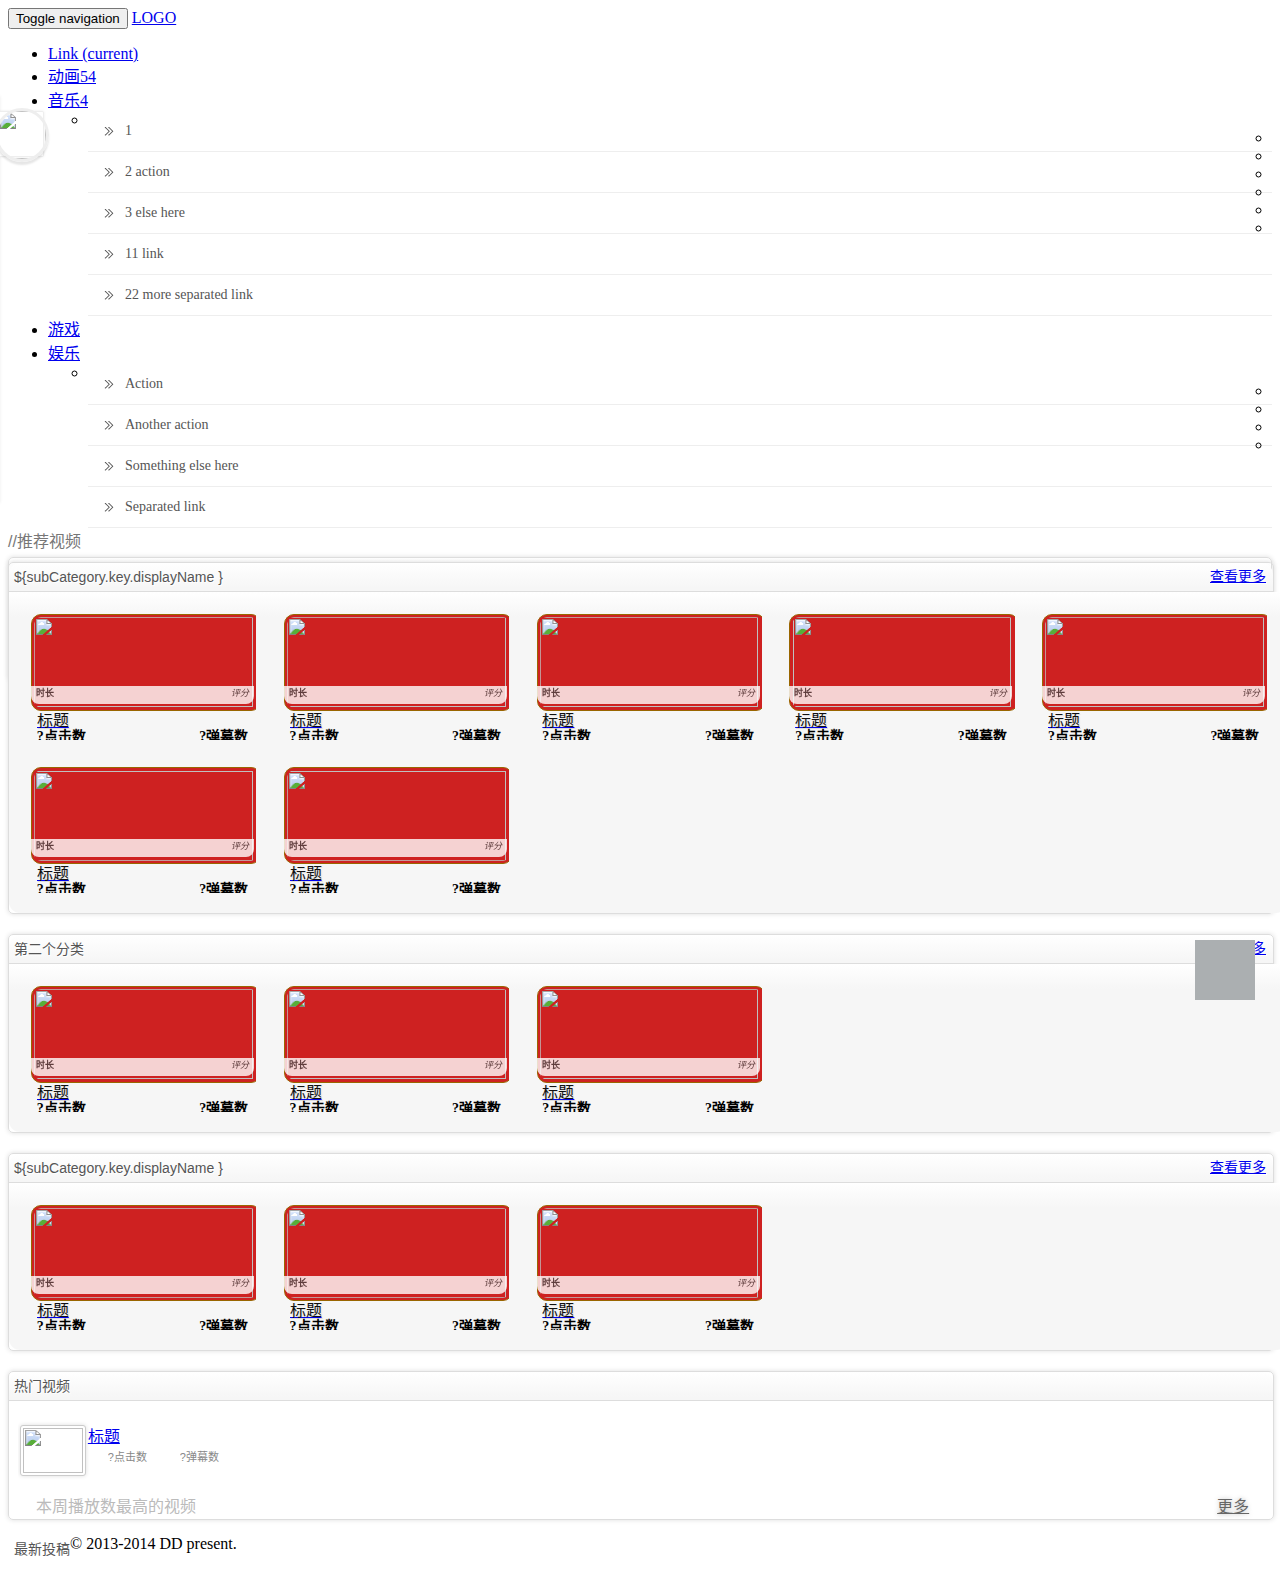
==== WebRoot/views/home.html @ 2553e025 "修改首页菜单样式" ====
<!DOCTYPE HTML PUBLIC "-//W3C//DTD HTML 4.01 Transitional//EN">
<html lang="zh-CN">
<head>
	<!-- 响应式 -->
	<meta name="viewport" content="width=device-width, initial-scale=1">
	<link rel="stylesheet" href="css/bootstrap.min.css" />


	<title>DD.tv</title>
	<meta http-equiv="Content-Type" content="text/html; charset=utf-8">
	<meta http-equiv="pragma" content="no-cache">
	<meta http-equiv="cache-control" content="no-cache">
	<meta http-equiv="expires" content="0">
	<meta http-equiv="keywords" content="keyword1,keyword2,keyword3">
	<meta http-equiv="description" content="This is my page">
	<!-- 公共 -->

	<!-- 独特 -->
	<!-- <link href="css/index_layout.css" rel="stylesheet" type="text/css">-->
	<link href="css/index.css" rel="stylesheet" type="text/css">

	<link href="css/bannerAD.css" rel="stylesheet" type="text/css">
	<script type="text/javascript" src="js/jquery-1.11.1.min.js"></script>
	

	<script type="text/javascript" src="js/jquery.easing-1.3.js"></script>
	<script type="text/javascript" src="js/jquery.iosslider.min.js"></script>
	<script type="text/javascript" src="js/bannerAD.js"></script>
	<script type="text/javascript" src="js/index.js"></script>
	<!-- 公共样式，因为要覆盖前面的，所以最后导入 -->
	<link rel="stylesheet" href="css/common.css" type="text/css" /> 

	<link rel="stylesheet" href="css/animate.css" type="text/css" />
	<!--<link rel="stylesheet" href="css/hoverex-all.css" />-->
	<script type="text/javascript" src="js/bootstrap.min.js"></script>
	<!--<script type="text/javascript" src="js/jquery.hoverex.js"></script>-->



</head>

<body>



	
	
			<header >
				<nav class="navbar navbar-default" role="navigation">
	  <div class="container-fluid">
		  <div class="container">
			<!-- Brand and toggle get grouped for better mobile display -->
			<div class="navbar-header ">
			  <button type="button" class="navbar-toggle collapsed" data-toggle="collapse" data-target="#menu">
				<span class="sr-only">Toggle navigation</span>
				<span class="icon-bar"></span>
				<span class="icon-bar"></span>
				<span class="icon-bar"></span>
			  </button>
			  <a class="navbar-brand" href="#">LOGO</a>
			</div>

			<!-- Collect the nav links, forms, and other content for toggling -->
			<div class="collapse navbar-collapse " id="menu">

			  <ul class="nav navbar-nav">
				<li class="active"><a href="#">Link <span class="sr-only">(current)</span></a></li>
				<li><a href="#">动画<span class="badge">54</span></a></li>
				<li class="dropdown">
				  <a href="#" class="dropdown-toggle" data-toggle="dropdown" role="button" aria-expanded="false">音乐<span class="badge">4</span><span class="caret"></span></a>
				  <ul class="customs-menu dropdown-menu" role="menu">
					<li><a href="#">1</a></li>
					<li><a href="#">2 action</a></li>
					<li><a href="#">3 else here</a></li>
					<li class="divider"></li>
					<li><a href="#">11 link</a></li>
					<li class="divider"></li>
					<li><a href="#">22 more separated link</a></li>
				  </ul>
				</li>
			  </ul>

			 


			  <ul class="nav navbar-nav navbar-left ">
				<li><a href="#">游戏</a></li>
				<li class="dropdown">
				  <a href="#" class="dropdown-toggle" data-toggle="dropdown" role="button" aria-expanded="false">娱乐<span class="caret"></span></a>
				  <ul class="customs-menu dropdown-menu" role="menu">
					<li><a href="#">Action</a></li>
					<li><a href="#">Another action</a></li>
					<li><a href="#">Something else here</a></li>
					<li class="divider"></li>
					<li><a href="#">Separated link</a></li>
				  </ul>
				</li>
			  </ul>

			  

			</div><!-- /.navbar-collapse -->

			<div class="region-search  pull-right"  style="
    display: none;
">
			  <form class="navbar-form navbar-right" role="search">
				<div class="form-group">
				  <input type="text" class="form-control" placeholder="Search">
				</div>
				<button type="submit" class="btn btn-default">Submit</button>
			  </form>
			</div>
		</div>
	  </div><!-- /.container-fluid -->
	</nav>
			</header>
	


<div class="gridContainer clearfix">
		<div id="bannerAD">
			<div class='sliderContainer container'>
				<!-- slider container -->
				<div class='iosSlider'>
					<!-- slider -->
					<div class='slider'>
						<!-- to be filled dynamically in bannerAD.js -->
					</div>
					<div class='slideSelectors'>
						<div class='item selected'></div>
						<div class='item'></div>
						<div class='item'></div>
						<div class='item'></div>
						<div class='item'></div>
					</div>
					<div class='scrollbarContainer'></div>
				</div>
			</div>
		</div>

		<div id="title" class="container">
			<span>//推荐视频</span>
		</div>
		

		<div class="container">
		<div class="row">

		<div id="categories" class="col-xs-12 col-sm-9">
			<!--<c:forEach items="${requestScope.resources}" var="subCategory">-->
				<div id="categoryName" class="panel" >
					<div id="caption" class="panel_head">
						<div class="panel_head_text">
							<a>${subCategory.key.displayName }</a>
						</div>
						<div class="panel_head_more">
							<a href="/channel.do?categoryName=${subCategory.key.name }" target="_blank">查看更多</a>
						</div>
					</div>
					<div id="items" class="panel_content">
						<!--<c:forEach items="${subCategory.value}" var="item" >-->
							<div id="item" class="he-wrap panel_content_item" >
								<a href="/view.do?videoId=${item.videoId }" target="_blank"> 
									<img src="${item.previewImgPath }" />
									<div class="panel_content_item_hud info">
										<b id="duration">时长</b> 
										<i id="score">评分</i>
									</div>
									<div class="panel_content_item_title">标题</div>
								</a>
								<div class="ext_info">
									<b id="playTimes" class="c1">?点击数</b> 
									<b id="danmuCount" class="c2">?弹幕数</b>
								</div>
							</div>
					

							<div id="item" class="panel_content_item rating-block" >
								<a href="/view.do?videoId=${item.videoId }" target="_blank"> 
									<img src="${item.previewImgPath }" />
									<div class="panel_content_item_hud info">
										<b id="duration">时长</b> 
										<i id="score">评分</i>
									</div>
									<div class="panel_content_item_title">标题</div>
								</a>
								<div class="ext_info">
									<b id="playTimes" class="c1">?点击数</b> 
									<b id="danmuCount" class="c2">?弹幕数</b>
								</div>
							</div>
							<div id="item" class="panel_content_item rating-block " data-animate="fadeInLeft">
								<a href="/view.do?videoId=${item.videoId }" target="_blank"> 
									<img src="${item.previewImgPath }" />
									<div class="panel_content_item_hud info">
										<b id="duration">时长</b> 
										<i id="score">评分</i>
									</div>
									<div class="panel_content_item_title">标题</div>
								</a>
								<div class="ext_info">
									<b id="playTimes" class="c1">?点击数</b> 
									<b id="danmuCount" class="c2">?弹幕数</b>
								</div>
							</div>
							<div id="item" class="panel_content_item rating-block ">
								<a href="/view.do?videoId=${item.videoId }" target="_blank"> 
									<img src="${item.previewImgPath }" />
									<div class="panel_content_item_hud info">
										<b id="duration">时长</b> 
										<i id="score">评分</i>
									</div>
									<div class="panel_content_item_title">标题</div>
								</a>
								<div class="ext_info">
									<b id="playTimes" class="c1">?点击数</b> 
									<b id="danmuCount" class="c2">?弹幕数</b>
								</div>
							</div>
							<div id="item" class="panel_content_item ">
								<a href="/view.do?videoId=${item.videoId }" target="_blank"> 
									<img src="${item.previewImgPath }" />
									<div class="panel_content_item_hud info">
										<b id="duration">时长</b> 
										<i id="score">评分</i>
									</div>
									<div class="panel_content_item_title">标题</div>
								</a>
								<div class="ext_info">
									<b id="playTimes" class="c1">?点击数</b> 
									<b id="danmuCount" class="c2">?弹幕数</b>
								</div>
							</div>
							<div id="item" class="panel_content_item ">
								<a href="/view.do?videoId=${item.videoId }" target="_blank"> 
									<img src="${item.previewImgPath }" />
									<div class="panel_content_item_hud info">
										<b id="duration">时长</b> 
										<i id="score">评分</i>
									</div>
									<div class="panel_content_item_title">标题</div>
								</a>
								<div class="ext_info">
									<b id="playTimes" class="c1">?点击数</b> 
									<b id="danmuCount" class="c2">?弹幕数</b>
								</div>
							</div>
							<div id="item" class="panel_content_item ">
								<a href="/view.do?videoId=${item.videoId }" target="_blank"> 
									<img src="${item.previewImgPath }" />
									<div class="panel_content_item_hud info">
										<b id="duration">时长</b> 
										<i id="score">评分</i>
									</div>
									<div class="panel_content_item_title">标题</div>
								</a>
								<div class="ext_info">
									<b id="playTimes" class="c1">?点击数</b> 
									<b id="danmuCount" class="c2">?弹幕数</b>
								</div>
							</div>
						<!--</c:forEach>-->
					</div>
				</div>
				<div id="categoryName" class="panel" >
					<div id="caption" class="panel_head">
						<div class="panel_head_text">
							<a>第二个分类</a>
						</div>
						<div class="panel_head_more">
							<a href="/channel.do?categoryName=${subCategory.key.name }" target="_blank">查看更多</a>
						</div>
					</div>
					<div id="items" class="panel_content">
						<!--<c:forEach items="${subCategory.value}" var="item" >-->
							<div id="item" class="panel_content_item">
								<a href="/view.do?videoId=${item.videoId }" target="_blank"> 
									<img src="${item.previewImgPath }" />
									<div class="panel_content_item_hud info">
										<b id="duration">时长</b> 
										<i id="score">评分</i>
									</div>
									<div class="panel_content_item_title">标题</div>
								</a>
								<div class="ext_info">
									<b id="playTimes" class="c1">?点击数</b> 
									<b id="danmuCount" class="c2">?弹幕数</b>
								</div>
							</div>
							<div id="item" class="panel_content_item">
								<a href="/view.do?videoId=${item.videoId }" target="_blank"> 
									<img src="${item.previewImgPath }" />
									<div class="panel_content_item_hud info">
										<b id="duration">时长</b> 
										<i id="score">评分</i>
									</div>
									<div class="panel_content_item_title">标题</div>
								</a>
								<div class="ext_info">
									<b id="playTimes" class="c1">?点击数</b> 
									<b id="danmuCount" class="c2">?弹幕数</b>
								</div>
							</div>
							<div id="item" class="panel_content_item">
								<a href="/view.do?videoId=${item.videoId }" target="_blank"> 
									<img src="${item.previewImgPath }" />
									<div class="panel_content_item_hud info">
										<b id="duration">时长</b> 
										<i id="score">评分</i>
									</div>
									<div class="panel_content_item_title">标题</div>
								</a>
								<div class="ext_info">
									<b id="playTimes" class="c1">?点击数</b> 
									<b id="danmuCount" class="c2">?弹幕数</b>
								</div>
							</div>
						<!--</c:forEach>-->
					</div>
				</div>
				<div id="categoryName" class="panel">
					<div id="caption" class="panel_head">
						<div class="panel_head_text">
							<a>${subCategory.key.displayName }</a>
						</div>
						<div class="panel_head_more">
							<a href="/channel.do?categoryName=${subCategory.key.name }" target="_blank">查看更多</a>
						</div>
					</div>
					<div id="items" class="panel_content">
						<!--<c:forEach items="${subCategory.value}" var="item" >-->
							<div id="item" class="panel_content_item">
								<a href="/view.do?videoId=${item.videoId }" target="_blank"> 
									<img src="${item.previewImgPath }" />
									<div class="panel_content_item_hud info">
										<b id="duration">时长</b> 
										<i id="score">评分</i>
									</div>
									<div class="panel_content_item_title">标题</div>
								</a>
								<div class="ext_info">
									<b id="playTimes" class="c1">?点击数</b> 
									<b id="danmuCount" class="c2">?弹幕数</b>
								</div>
							</div>
							<div id="item" class="panel_content_item">
								<a href="/view.do?videoId=${item.videoId }" target="_blank"> 
									<img src="${item.previewImgPath }" />
									<div class="panel_content_item_hud info">
										<b id="duration">时长</b> 
										<i id="score">评分</i>
									</div>
									<div class="panel_content_item_title">标题</div>
								</a>
								<div class="ext_info">
									<b id="playTimes" class="c1">?点击数</b> 
									<b id="danmuCount" class="c2">?弹幕数</b>
								</div>
							</div>
							<div id="item" class="panel_content_item">
								<a href="/view.do?videoId=${item.videoId }" target="_blank"> 
									<img src="${item.previewImgPath }" />
									<div class="panel_content_item_hud info">
										<b id="duration">时长</b> 
										<i id="score">评分</i>
									</div>
									<div class="panel_content_item_title">标题</div>
								</a>
								<div class="ext_info">
									<b id="playTimes" class="c1">?点击数</b> 
									<b id="danmuCount" class="c2">?弹幕数</b>
								</div>
							</div>
						<!--</c:forEach>-->
					</div>
				</div>
			<!--</c:forEach>-->
		</div>

		<div id="ranking" class="col-xs-6 col-sm-3">
			<div class="ranking_view">
				<div id="caption" class="panel_head">
					<div class="panel_head_text">
						<a>热门视频</a>
					</div>
				</div>
				<div id="center" class="ranking_panel">
					<ul class="ranking_list">
						<!--<c:forEach items="${requestScope.hotResources }" var="item">-->
							<li>
								<a href="/view.do?videoId=${item.videoId }" title="标题 播放:点击数 视频长度:时长" target="_blank"> 
									<img src="${item.previewImgPath }" />
									<div class="title">标题</div> 
								</a>
								<div class="info">
									<b class="c1">?点击数</b> <b class="c2">?弹幕数</b>
								</div>
							</li>
						<!--</c:forEach>-->
					</ul>

					<div class="more">
						<span>本周播放数最高的视频</span> <a
							href="/list/rank-music.html#hot,1,2013-03-29,2013-04-05"
							target="_blank">更多</a>
					</div>
				</div>
			</div>
		</div>

		<div id="recent" class="col-xs-6 col-sm-3">
			<div id="recentUpload" class="recent_list">
				<div id="caption" class="panel_head">
					<div class="panel_head_text">
						<a>最新投稿</a>
					</div>
				</div>
				<ul>
					<!--<c:forEach items="${requestScope.newResources }" var="item">-->
						<li>
							<a href="/view.do?videoId=${item.videoId }" title="标题" target="_blank">
								<div class="t">标题</div> 
							</a> 
							<i>${item.uploadDTM }</i>
						</li>
					<!--</c:forEach>-->
				</ul>
			</div>
		</div>
		</div><!-- end row -->
		</div><!-- end container -->
		<div id="footer_push"><!-- not put anything here --></div>
	</div>
	
	<footer class="footer">
		<div class="container">
			<p class="text-muted">© 2013-2014 <span>DD</span> present.</p>
		</div>

		<div id="quickpannel" class="block quickpannel">
			  <div class="inner"></div>
			  <div class="overlay"></div>
			  <h2 class="title  no-subtitle">消息动态</h2>
				
			  <div class="content">
				<span class="quickpannel_toggle">
					<img class="icon_face" src="images/myface_s.jpg"/>
				</span>
				<div class="dexp_settings">
					
					<!-- Nav tabs -->
					<ul class="nav nav-tabs" role="tablist">
					  <li role="presentation" class="active"><a href="#home" role="tab" data-toggle="tab">动态</a></li>
					  <li role="presentation"><a href="#profile" role="tab" data-toggle="tab">历史</a></li>
					  <li role="presentation"><a href="#messages" role="tab" data-toggle="tab">收藏</a></li>
					  <li role="presentation"><a href="#settings" role="tab" data-toggle="tab">设置</a></li>
					</ul>

					<!-- Tab panes -->
					<div class="tab-content">
					  <div role="tabpanel" class="tab-pane active" id="home">
						<ul class="dyn_list" >
							<li class="d-data" >
								<div class="preview">
									<img src="images/myface_s.jpg">
								</div>
								<div class="r">
									<div class="title">
										<a href="" card="Zz白日梦zZ" target="_blank">Zz白日梦zZ</a><span>发表了评论</span>
									</div>
									<div class="info">
										<a href="" target="_blank" title="LoveLive 同人弦樂四重奏">求求求求求谱</a>
									</div>
								</div>
							</li>
							<li class="loading f">(´・ω・｀)没有更多信息</li>
						</ul>
						<div class="wnd_bottom">
							<div class="r-l"><a class="read-more" href="">查看全部</a><div class="num" id="dynamic_num"></div><div class="check-all no-select"></div></div>
						</div>
					  </div>

					  <div role="tabpanel" class="tab-pane" id="profile">
						<ul class="history">
							<li class="timeline top">
								<span class="dot"></span>
								<span class="d-line"></span>
								<span class="date">2014-11-23 23:34:03</span>
							</li>
							<li><a href="" target="_blank" title="【泪目向Flower Dance】鸠子：中二是什么？我不明白啊！">【泪目向Flower Dance】鸠子：中二是什么？我不明白啊！</a></li>
							<li><a href="" target="_blank" title="听说柯震东是你们的男神？">听说柯震东是你们的男神？</a></li>
						</ul>
					  </div>
					  <div role="tabpanel" class="tab-pane" id="messages">..3.</div>
					  <div role="tabpanel" class="tab-pane" id="settings">...4.</div>
					</div>

					<div class="clearfix"></div>
			  </div>
				<script type="text/javascript">
				  jQuery(document).ready(function($){
					$('.quickpannel_toggle').click(function(){
					  $('#quickpannel').toggleClass('open');
					})
					$('.quickpannel .overlay').click(function(){
					  $('#quickpannel').toggleClass('open');
					})
				  })
				</script>  
		</div>

	</footer>


	<div id="go-to-top" title="Go to Top">
		<span class="glyphicon glyphicon-chevron-up"></span>
	</div>
<script type="text/javascript">
		
		  $(window).scroll(function(){
			  if(document.body.scrollTop > 0)
				$("#go-to-top").css("bottom","20px");
			  else	
				$("#go-to-top").css("bottom","-100px");

			$(".panel_content").each(function(){
				if(document.body.scrollTop + window.innerHeight - $(this).offset().top > 0) {
					$(this).find(".panel_content_item").each(function(i){
						$(this).addClass(" animated "+(i%2==1?"fadeInLeft":"fadeInRight"))
					});
				}
			
			});


			 /* if(document.body.scrollTop + window.innerHeight - $(".panel_content").offset().top > 0) {
				  $(".panel_content_item").each(function(i){
					//$(this).addClass("a"+i+" animated fadeInLeft")
					$(this).addClass("a"+i+" animated "+(i%2==1?"fadeInLeft":"fadeInRight"))
				});
			}*/
				/*if(document.body.scrollTop + window.innerHeight - $("#items").offset().top > 300){
					
					$(".panel_content_item").each(function(i){
						$(this).removeClass("fadeInLeft fadeInRight");
						});
				}*/
		  });
		  $("#go-to-top").click(function(){
			  $('body').animate({scrollTop: '0px'}, 500,'easeOutQuad');
			 //document.body.scrollTop = 0;
		  });
		
	</script>
</body>
</html>
---- WebRoot/views/css/index.css ----
/* CSS Document */


/*在menu的二级菜单中加入customs-menu样式，覆盖bootstrap的dropdown-menu样式*/
/*只在pc模式下使用，防止影响bootstrap对移动端的样式*/
@media only screen and (min-width: 767px) {
	.customs-menu>li>a {
		width: 100%;
		box-sizing: border-box;
		line-height: 40px;
		font-size: 14px;
		text-decoration: none;
		transition: all .33s;
		float: left;
		border-bottom: solid 1px #eeeeee;
		margin: 0;
		padding: 0px 10px 0px 37px;
		background-color: #fff;
		background: url(../images/icon/list-before.png);
		background-repeat: no-repeat;
		background-position: 15px 14px;
		color: #555;
	}
	.customs-menu>li>a:hover {
		padding-left: 50px;
		padding-right: 0px;
		background: url(../images/icon/list-after.png);
		background-repeat: no-repeat;
		background-position: 28px 14px;
		background-color: #eeeeee;
	}

}



#title span {
	padding: 5px 0 10px 0;
	font-size: 16px;
	color: #777;
	font-family: Arial, 微软雅黑;
}

.panel {
	width: 100%; /*panel宽度=panel_content的宽度+其两边的padding值，708 = 700+4*2 */
	float: left;
	margin: 5px 0 15px 0;
	border: 1px solid #ddd;
	border-radius: 5px;
	-webkit-box-shadow: 0 0 5px #ddd;
	-moz-box-shadow: 0 0 5px #ddd;
	box-shadow: 0 0 5px #ddd;
}

.panel_head {
	width: 100%; /*panel宽度=panel_content的宽度+其两边的padding值，708 = 700+4*2 */
	line-height: 27px;
	border-bottom: 1px solid #ddd;
	height: 28px;
	background: -webkit-gradient(linear, left top, left 25, from(#fff),
		color-stop(100%, #f6f6f6), to(#f6f6f6) );
	background: -moz-linear-gradient(top, #fff, #f6f6f6 3px, #f6f6f6 15px);
	text-shadow: #fff 1px 1px 0;
	border-radius: 0.7em 0.7em 0 0;
}

.panel_head_text {
	margin: 1px 0 0 5px;
	font-size: 14px;
	font-family: Arial, 微软雅黑;
	color: #555;
	float: left;
}

.panel_head_more {
	float: right;
	padding-right: 7px;
	font-size: 14px;
	font-family: Arial, 微软雅黑;
	color: #bbb;
}

.panel_content {
	width: 100%;
	border-radius: 0 0 0.7em 0.7em;
	float: left;
	padding: 0.57%; /*面板与内部元素边距*/
	margin-top: 0px; /*与顶部模版标题距离*/
	background: -webkit-gradient(linear, left top, left 25, from(#fff),
		color-stop(100%, #f6f6f6), to(#f6f6f6) );
	background: -moz-linear-gradient(top, #fff, #f6f6f6 3px, #f6f6f6 15px);
}

.panel_content_item {
	position: relative;
	margin: 1%;
	height: 128px;
	float: left;
	overflow: hidden;
	/*width: 23%;/*每个视频Item占的大小,响应式修改*/
}
@media only screen and (min-width: 1200px) {
	.panel_content_item {
	width: 18%;
	}
}
@media only screen and (min-width: 997px) and (max-width:1199px) {
	.panel_content_item {
	width: 23%;
	}
}

@media (min-width: 481px) and (max-width:996px){
	.panel_content_item {
	width: 31%;
	}
}


.panel_content_item a {
	float: left;
	/**/
	width: 100%;
}

.panel_content_item img { /*每个视频的预览画面*/
	/*width: 120px; /*宽高设置*/
	height: 90px;
	/*margin: 4px;*/
	-moz-transition: all .0s linear; /*渐变动画*/
	-webkit-transition: all .0s linear;
	-o-transition: all .0s linear;
	background: rgb(206, 33, 33); /*内部底色*/
	/*padding: 2px; /*内部底色的范围*/
	border: 1px solid #960; /*外部阴影效果*/
	border-radius: 10px; /*四个角圆角效果*/


	/*new*/
	width:98%;
	margin:1%;
	padding: 1%;
}

.panel_content_item_hud { /*视频的预览画面上的hud*/

	/*width: 120px; /*宽和.panel_content_item img中的一致*/
	height: 18px;
	background: #fff;
	position: absolute;
	/*margin: 0 0 0 4px;*/
	/*在.panel_content_item对应的div下，相对与.panel_content_item img的位置关系*/
	top: 74px;
	opacity: .8;
	filter: alpha(opacity =   80);
	border-radius: 0 0 8px 8px;
	/*底边圆角，圆角的半径=panel_content_item img的底边圆角半径-其padding值*/
	z-index: 1; /*叠在对与.panel_content_item img上*/



	/*new*/
	width: 98%;
	margin: 0 1% 0 1%;
}

.panel_content_item_title {
	line-height: 16px;
	color: #111;
	margin-left: 8px;
	text-align: left;
	display: block;
	overflow: hidden;
	width: 120px;
	height: 16px;
	-moz-transition: all .2s linear;
	-webkit-transition: all .2s linear;
	-o-transition: all .2s linear;
	text-shadow: 1px 1px 1px #DDD;
}
.panel_content_item a:hover .panel_content_item_title {/*鼠标移上，显示2行的详细标题*/
	color: #333;
	height: 40px;
}

.panel_content_item .info {
	font-weight: normal;
	font-family: Arial;
	font-size: 9px;
	color: #444;
}

.panel_content_item_hud b {
	float: left;
	margin-left: 5px;
}

.panel_content_item_hud i {
	float: right;
	margin-right: 5px;
}

.panel_content_item .ext_info {
	width: 100%;
	height: 14px;
	line-height: 16px;
	text-align: left;
	font-size: 14px;
}

.panel_content_item .ext_info .c1 {
	float: left;
	margin-left: 8px;
}

.panel_content_item .ext_info .c2 {
	float: right;
	margin-right: 8px;
}

.ranking_view {
	float: left;
	margin: 5px 0 15px 0;
	width: 100%;
	border: 1px solid #ddd;
	border-radius: 5px;
	-webkit-box-shadow: 0 0 5px #ddd;
	-moz-box-shadow: 0 0 5px #ddd;
	box-shadow: 0 0 5px #ddd;
}

.ranking_panel {
	padding: 0.7%;
	border-radius: 0 0 0.7% 0.7%;
}

.ranking_list {
	display: block;
	overflow: hidden;
	margin: 0 0 5px 0;
	padding-left: 0px;
}

.ranking_list li {
	position: relative;
	display: block;
	overflow: hidden;
	padding: 1% 0 1% 0;
}

.ranking_list li:nth-of-type(2n) {
	background-color: #f5f5f5;
}

.ranking_list li img {
	border: 1px solid #CCC;
	padding: 2px;
	border-radius: 3px;
	width: 60px;
	height: 45px;
	margin: 2px;
	box-shadow: 0 0 4px #ddd;
	background: white;
	float: left;
}

.ranking_list li .info {
	float: left;
	height: 16px;
	width: 135px;
	margin: 2px 0 0 6px;
	color: #888;
}

.ranking_list li .info b {
	float: left;
	overflow: hidden;
	text-align: left;
	line-height: 16px;
	-webkit-text-size-adjust: none;
	font-size: 11px;
	font-weight: normal;
	font-family: Arial, Helvetica, sans-serif;
}

.ranking_list li .info .c1 {
	width: 54px;
	margin-left: 14px;
}

.ranking_list li .info .c2 {
	width: 40px;
	margin-left: 18px;
}

.ranking_panel .more {
	float: left;
	line-height: 16px;
	width: 100%;
}

.ranking_panel .more span {
	display: block;
	float: left;
	padding: 4px 4px 4px 18px;
	color: #BBB;
}

.ranking_panel .more a {
	color: #666;
	text-shadow: #bbb 0 0 5px;
	display: block;
	border-radius: 5px;
	border: 1px solid #fff;
	padding: 3px 14px 3px 5px;
	float: right;
}

.recent_list {
	
	margin: 5px 0 15px 0;
	padding: 0px;
	border: 1px solid #ddd;
	border-radius: 5px;
	-webkit-box-shadow: 0 0 5px #ddd;
	-moz-box-shadow: 0 0 5px #ddd;
	box-shadow: 0 0 5px #ddd;
}

.recent_list ul {
	padding: 0px;
}

.recent_list li {
	line-height: 16px;
	padding: 5px 0 5px 0;
	display: block;
	overflow: hidden;
	border-bottom: 1px solid #eee;
	overflow: hidden;
}

.recent_list li .t {
	overflow: hidden;
	word-break: break-all;
	word-wrap: break-word;
	height: 16px;
	line-height: 16px;
	margin: 0 0 0 3px;
	color: #777;
	width: 210px;
	float: left;
}

.recent_list li i {
	color: #bbb;
	margin: 0 6px 2px 1px;
	-webkit-text-size-adjust: none;
	font-size: 10px;
	font-family: Arial;
	float: right;
}



#go-to-top {
background: #ABAFB1;
height: 40px;
width: 40px;
position: fixed;
text-align: center;
font-size: 18px;
padding: 10px;
color: #fff;
right: 25px;
bottom: -100px;
cursor: pointer;
z-index: 999;
-webkit-transition: all 0.3s linear;
-moz-transition: all 0.3s linear;
-o-transition: all 0.3s linear;
-ms-transition: all 0.3s linear;
transition: all 0.3s linear;
}



.no-subtitle {
display: block;
background-color: #f9f9f9;
border-radius: 2px 2px 0 0;
position: relative;
height: 40px;
line-height: 40px;
border-bottom: 1px solid #ddd;
text-align: left;
padding-left: 20px;
}


/*左侧边栏*/

.quickpannel {
background: #FFF;
position: fixed;
left: -305px;
/*-webkit-transition: left 0.5s linear;
-moz-transition: left 0.5s linear;
-o-transition: left 0.5s linear;
-ms-transition: left 0.5s linear;*/

-webkit-transition: all 450ms cubic-bezier(0.38, 1, 0.47, 1) 0ms; 
-moz-transition: all 450ms cubic-bezier(0.38, 1, 0.47, 1) 0ms;
-o-transition: all 450ms cubic-bezier(0.38, 1, 0.47, 1) 0ms;
 transition: all 450ms cubic-bezier(0.38, 1, 0.47, 1) 0ms;

top: 96px;
z-index: 999;
box-shadow: 0 0 3px 0 rgba(0,0,0,0.08);

}

.quickpannel * {/*pannel下所有元素层级定义*/
position:relative;
z-index: 999;
}
 .quickpannel  .overlay{
 left: -100%; 
}

.quickpannel.open .overlay {
position: fixed;
height: 100%;
width: 100%;
/*z-index: 9;*/
background-color: rgba(0, 0, 0, 0.54);
left: 0px;
top: 0px;
-webkit-transition: left 0ms cubic-bezier(0.23, 1, 0.32, 1) 0ms, background-color 400ms cubic-bezier(0.23, 1, 0.32, 1) 0ms;
-moz-transition: left 0ms cubic-bezier(0.23, 1, 0.32, 1) 0ms, background-color 400ms cubic-bezier(0.23, 1, 0.32, 1) 0ms;
-o-transition: left 0ms cubic-bezier(0.23, 1, 0.32, 1) 0ms, background-color 400ms cubic-bezier(0.23, 1, 0.32, 1) 0ms;
transition: left 0ms cubic-bezier(0.23, 1, 0.32, 1) 0ms, background-color 400ms cubic-bezier(0.23, 1, 0.32, 1) 0ms;
}


.quickpannel .title {
font-size: 14px;
font-weight: bold;
/*line-height: 48px;
text-align: center;*/
color: #404040;
margin: 0;
}
.quickpannel .content {

/*padding: 2px 18px 10px;*/
width: 305px;
height: 350px;

background-color: inherit;/*内容背景继承pannel的背景*/
}
.quickpannel_toggle {
box-shadow: 0 0 3px 0 rgba(0,0,0,0.08);
background: #FFFFFF;
border-color: #EEEEEE;
border-radius: 0 2px 2px 0;
border-style: solid;
border-width: 1px 1px 1px 0;
display: block;
height: 44px;
position: absolute;
right: -44px;
/*text-indent: -9999px;*/
top: -42px;
width: 44px;
cursor: pointer;
}
#quickpannel.open {
left: 0;
}

.quickpannel_toggle .icon_face{
border: 3px solid #EEEEEE;
border-radius: 28px;
box-shadow: 0 3px 2px rgba(0, 0, 0, 0.1);
display: inline-block;
height: 48px;
margin-top: -4px;
margin-left: -4px;
vertical-align: middle;
width: 48px;
}

.quickpannel ul li {
font-size: 12px;
}







/**/
.dyn_list li{
width: auto;
padding: 10px 10px;
border-top: 1px solid #ddd;
zoom: 1;
}
.dyn_list li .preview {
background: #fff;
width: 40px;
height: 40px;
float: left;
margin-right: 10px;
border-radius: 4px;
overflow: hidden;
}
.dyn_list .preview img {
width:100%;
}
.dyn_list .title {
height: 20px;
line-height: 20px;
overflow: hidden;
text-overflow: ellipsis;
white-space: nowrap;
}
.dyn_list .info {
line-height: 20px;
overflow: hidden;
text-overflow: ellipsis;
white-space: nowrap;
}

.wnd_bottom {
background-color: #f9f9f9;
border-radius: 0 0 2px 2px;
border-top: 1px solid #ddd;
}
.wnd_bottom .r-l {
line-height: 30px;
height: 30px;
position: relative;
}



/**/


 .history li.timeline {
color: #aaa;

}
 .history li {
padding-left: 15px;

clear: both;
position: relative;
padding-left: 15px;
border-left: 1px solid #ddd;

height: 25px;
line-height: 25px;
padding: 3px 0;
text-align: left;
font-size: 12px;

overflow: hidden;
white-space: nowrap;
text-overflow: ellipsis;
display: block;
}
.dot {
position: absolute;
width: 10px;
height: 10px;
background: #ddd;
border-radius: 10px;
left: -5px;
top: 10px;
}
.d-line {
position: absolute;
width: 1px;
height: 25px;
background: #ddd;
left: 0;
top: 10px;
}
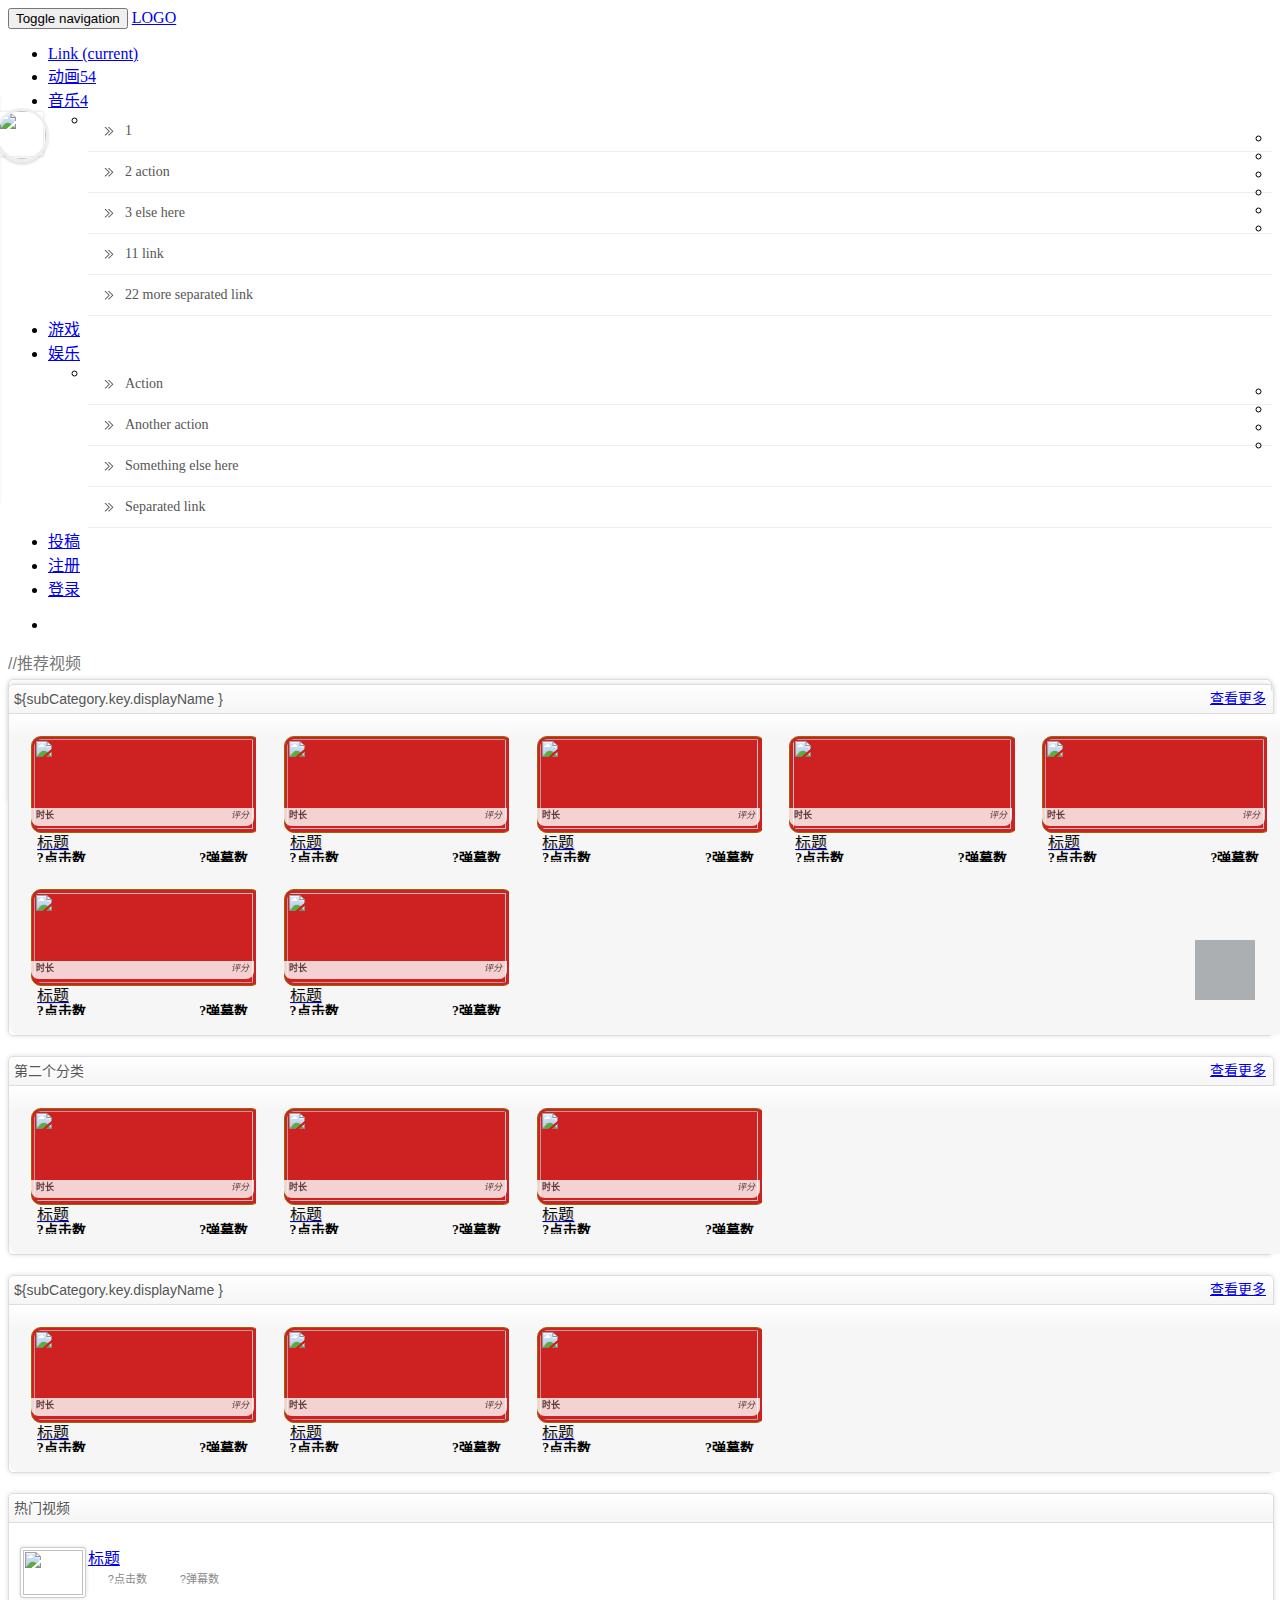
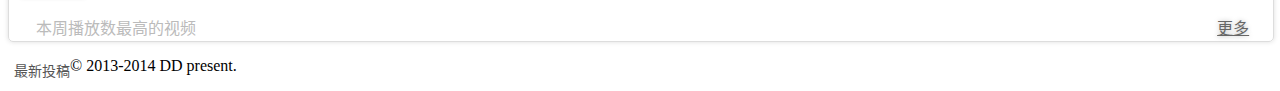
==== commit 3a8bb71a: "增加注册页和登录页" ====
--- a/WebRoot/views/home.html
+++ b/WebRoot/views/home.html
@@ -40,81 +40,101 @@
 </head>
 
 <body>
-
-
-
-	
-	
-			<header >
-				<nav class="navbar navbar-default" role="navigation">
-	  <div class="container-fluid">
-		  <div class="container">
-			<!-- Brand and toggle get grouped for better mobile display -->
-			<div class="navbar-header ">
-			  <button type="button" class="navbar-toggle collapsed" data-toggle="collapse" data-target="#menu">
-				<span class="sr-only">Toggle navigation</span>
-				<span class="icon-bar"></span>
-				<span class="icon-bar"></span>
-				<span class="icon-bar"></span>
-			  </button>
-			  <a class="navbar-brand" href="#">LOGO</a>
-			</div>
-
-			<!-- Collect the nav links, forms, and other content for toggling -->
-			<div class="collapse navbar-collapse " id="menu">
-
-			  <ul class="nav navbar-nav">
-				<li class="active"><a href="#">Link <span class="sr-only">(current)</span></a></li>
-				<li><a href="#">动画<span class="badge">54</span></a></li>
-				<li class="dropdown">
-				  <a href="#" class="dropdown-toggle" data-toggle="dropdown" role="button" aria-expanded="false">音乐<span class="badge">4</span><span class="caret"></span></a>
-				  <ul class="customs-menu dropdown-menu" role="menu">
-					<li><a href="#">1</a></li>
-					<li><a href="#">2 action</a></li>
-					<li><a href="#">3 else here</a></li>
-					<li class="divider"></li>
-					<li><a href="#">11 link</a></li>
-					<li class="divider"></li>
-					<li><a href="#">22 more separated link</a></li>
-				  </ul>
-				</li>
-			  </ul>
-
-			 
-
-
-			  <ul class="nav navbar-nav navbar-left ">
-				<li><a href="#">游戏</a></li>
-				<li class="dropdown">
-				  <a href="#" class="dropdown-toggle" data-toggle="dropdown" role="button" aria-expanded="false">娱乐<span class="caret"></span></a>
-				  <ul class="customs-menu dropdown-menu" role="menu">
-					<li><a href="#">Action</a></li>
-					<li><a href="#">Another action</a></li>
-					<li><a href="#">Something else here</a></li>
-					<li class="divider"></li>
-					<li><a href="#">Separated link</a></li>
-				  </ul>
-				</li>
-			  </ul>
-
-			  
-
-			</div><!-- /.navbar-collapse -->
-
-			<div class="region-search  pull-right"  style="
-    display: none;
-">
-			  <form class="navbar-form navbar-right" role="search">
-				<div class="form-group">
-				  <input type="text" class="form-control" placeholder="Search">
-				</div>
-				<button type="submit" class="btn btn-default">Submit</button>
-			  </form>
-			</div>
-		</div>
-	  </div><!-- /.container-fluid -->
-	</nav>
-			</header>
+	<header >
+		<nav class="navbar navbar-default" role="navigation">
+			  <div class="container-fluid">
+				  <div class="container">
+					<!-- Brand and toggle get grouped for better mobile display -->
+					<div class="navbar-header ">
+					  <button type="button" class="navbar-toggle collapsed" data-toggle="collapse" data-target="#menu">
+						<span class="sr-only">Toggle navigation</span>
+						<span class="icon-bar"></span>
+						<span class="icon-bar"></span>
+						<span class="icon-bar"></span>
+					  </button>
+					  <a class="navbar-brand" href="#">LOGO</a>
+					</div>
+
+					<!-- Collect the nav links, forms, and other content for toggling -->
+					<div class="collapse navbar-collapse " id="menu">
+
+					  <ul class="nav navbar-nav">
+						<li class="active"><a href="#">Link <span class="sr-only">(current)</span></a></li>
+						<li><a href="#">动画<span class="badge">54</span></a></li>
+						<li class="dropdown">
+						  <a href="#" class="dropdown-toggle" data-toggle="dropdown" role="button" aria-expanded="false">音乐<span class="badge">4</span><span class="caret"></span></a>
+						  <ul class="customs-menu dropdown-menu" role="menu">
+							<li><a href="#">1</a></li>
+							<li><a href="#">2 action</a></li>
+							<li><a href="#">3 else here</a></li>
+							<li class="divider"></li>
+							<li><a href="#">11 link</a></li>
+							<li class="divider"></li>
+							<li><a href="#">22 more separated link</a></li>
+						  </ul>
+						</li>
+					  </ul>
+
+					  <ul class="nav navbar-nav navbar-left ">
+						<li><a href="#">游戏</a></li>
+						<li class="dropdown">
+						  <a href="#" class="dropdown-toggle" data-toggle="dropdown" role="button" aria-expanded="false">娱乐<span class="caret"></span></a>
+						  <ul class="customs-menu dropdown-menu" role="menu">
+							<li><a href="#">Action</a></li>
+							<li><a href="#">Another action</a></li>
+							<li><a href="#">Something else here</a></li>
+							<li class="divider"></li>
+							<li><a href="#">Separated link</a></li>
+						  </ul>
+						</li>
+					  </ul>
+
+
+
+						
+					  <ul class="nav navbar-nav navbar-right " >
+							<li>
+								<a href="#"><span id="upload_icon" class="glyphicon glyphicon-upload" ></span>投稿</a>
+							</li>
+							<li>
+								<a href="#"><span id="upload_icon" class="glyphicon glyphicon-registration-mark" ></span>注册</a>
+							</li>
+							<li>
+								<a href="#"><span id="upload_icon" class="glyphicon glyphicon-log-in" ></span>登录</a>
+							</li>
+							<li>
+							  <form class="navbar-form  region-search" role="search" >
+								 <span id="search_icon" class="glyphicon glyphicon-search" style="line-height: 2;"></span>
+								<div id="search_panel" class="form-group" style="display: none;">
+								  <input type="text" class="form-control " placeholder="Search" style=" display: inline; width: auto; ">
+								  <button type="submit" class="btn btn-default ">Submit</button>
+								</div>
+							  </form>
+								<script type="text/javascript">
+								  jQuery(document).ready(function($){
+									$('#search_icon').click(function(){
+										$(this).hide();
+										$('#search_panel').show();
+										return false;
+									})
+									$($('header')[0]).click(function(){
+										$('#search_icon').show();
+										$('#search_panel').hide();
+										return false;
+									})
+								  })
+								</script>  
+							 
+						  </li>
+					</ul>
+					
+					
+					</div><!-- /.navbar-collapse -->
+
+				</div>
+			</div><!-- /.container-fluid -->
+		</nav>
+	</header>
 	
 
 
--- a/WebRoot/views/css/index.css
+++ b/WebRoot/views/css/index.css
@@ -1,4 +1,11 @@
 /* CSS Document */
+/*修复在bootstrap菜单中使用navbar-form样式时，在菜单的toggle模式下的宽度问题*/
+@media (max-width: 768px){
+	.navbar-form {
+		margin: 0;
+	}
+}
+
 
 
 /*在menu的二级菜单中加入customs-menu样式，覆盖bootstrap的dropdown-menu样式*/
@@ -115,6 +122,11 @@
 	width: 31%;
 	}
 }
+@media (min-width: 340px) and (max-width:480px){
+	.panel_content_item {
+	width: 42%;
+	}
+}
 
 
 .panel_content_item a {
